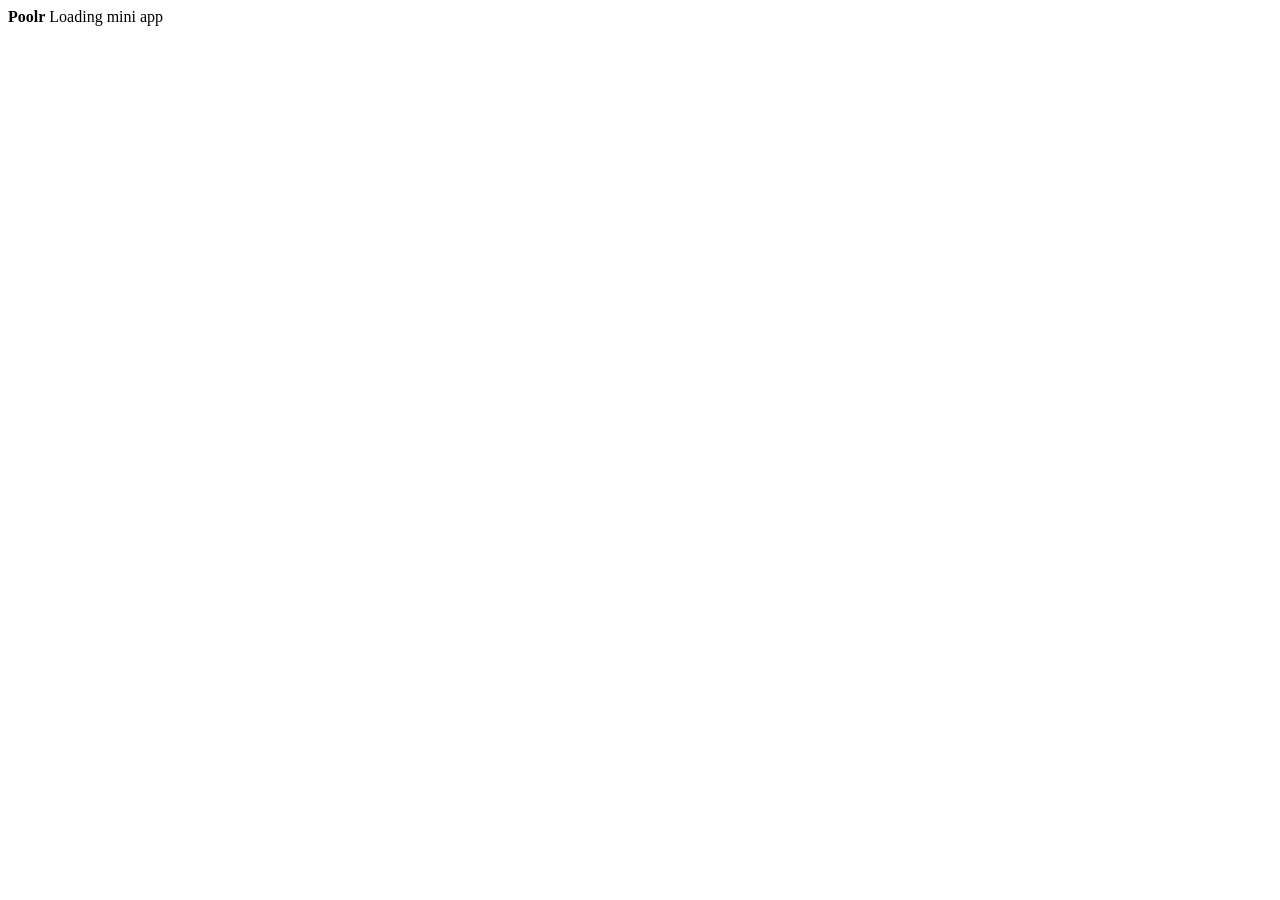
==== frontend/index.html @ d76c9d0d "Add styled Mini App frontend assets" ====
<!doctype html>
<html lang="en">
  <head>
    <meta charset="utf-8" />
    <meta name="viewport" content="width=device-width, initial-scale=1, viewport-fit=cover" />
    <meta name="theme-color" content="#eaf7ff" />
    <meta
      name="description"
      content="Poolr Telegram Mini App for group prediction markets with Telegram Stars."
    />
    <title>Poolr Mini App</title>
    <link rel="stylesheet" href="/app/static/styles.css" />
    <script src="https://telegram.org/js/telegram-web-app.js"></script>
    <script src="/app/static/app.js" defer></script>
  </head>
  <body>
    <div id="app" class="app-shell">
      <div class="boot-screen">
        <div class="boot-mark"></div>
        <div>
          <strong>Poolr</strong>
          <span>Loading mini app</span>
        </div>
      </div>
    </div>
    <noscript>
      <div class="noscript">Poolr needs JavaScript enabled inside Telegram.</div>
    </noscript>
  </body>
</html>
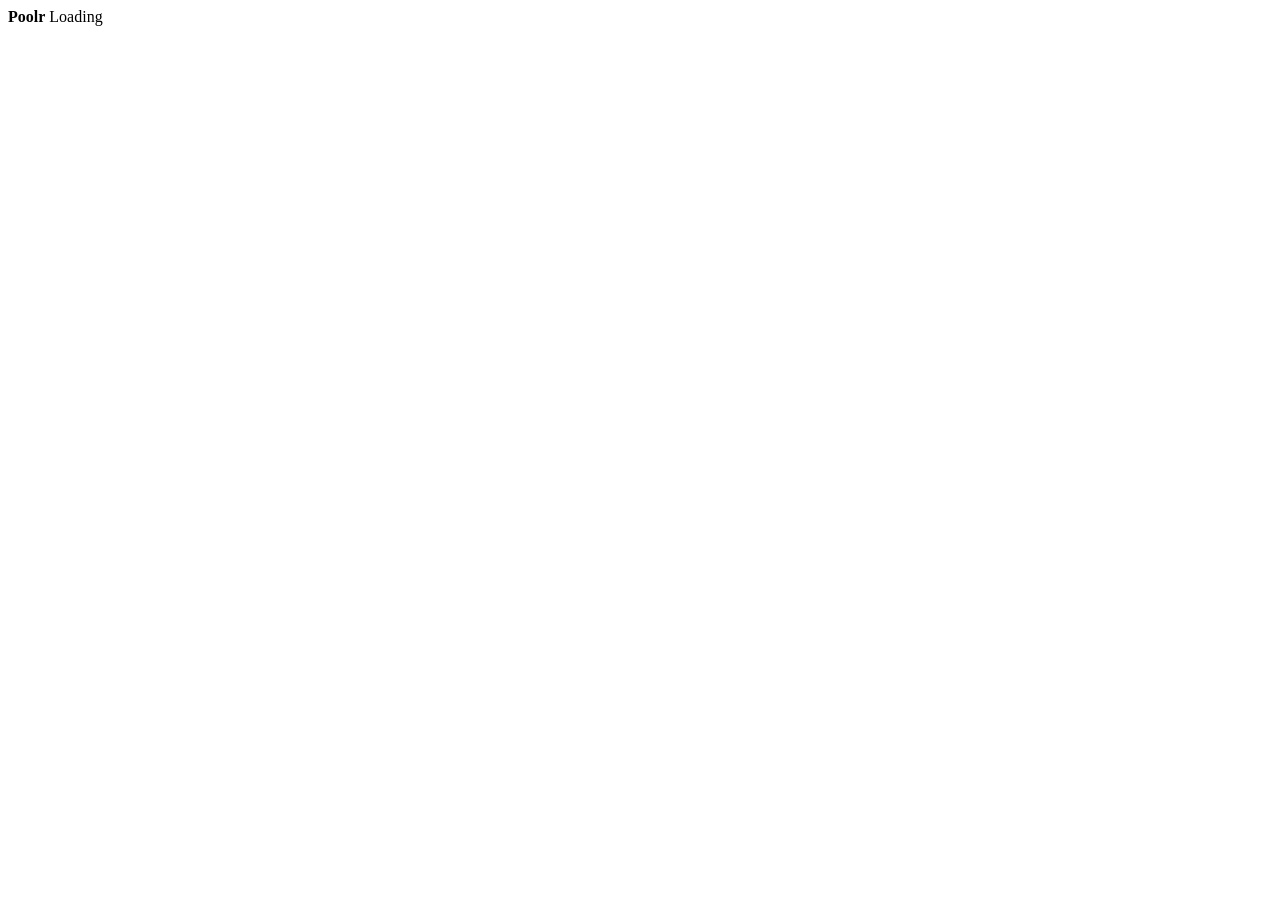
==== commit 226dd61e: "Localize the Mini App for Russian users Add RU/EN Mini App localization with Telegram and browser la" ====
--- a/frontend/index.html
+++ b/frontend/index.html
@@ -19,7 +19,7 @@
         <div class="boot-mark"></div>
         <div>
           <strong>Poolr</strong>
-          <span>Loading mini app</span>
+          <span>Loading</span>
         </div>
       </div>
     </div>
